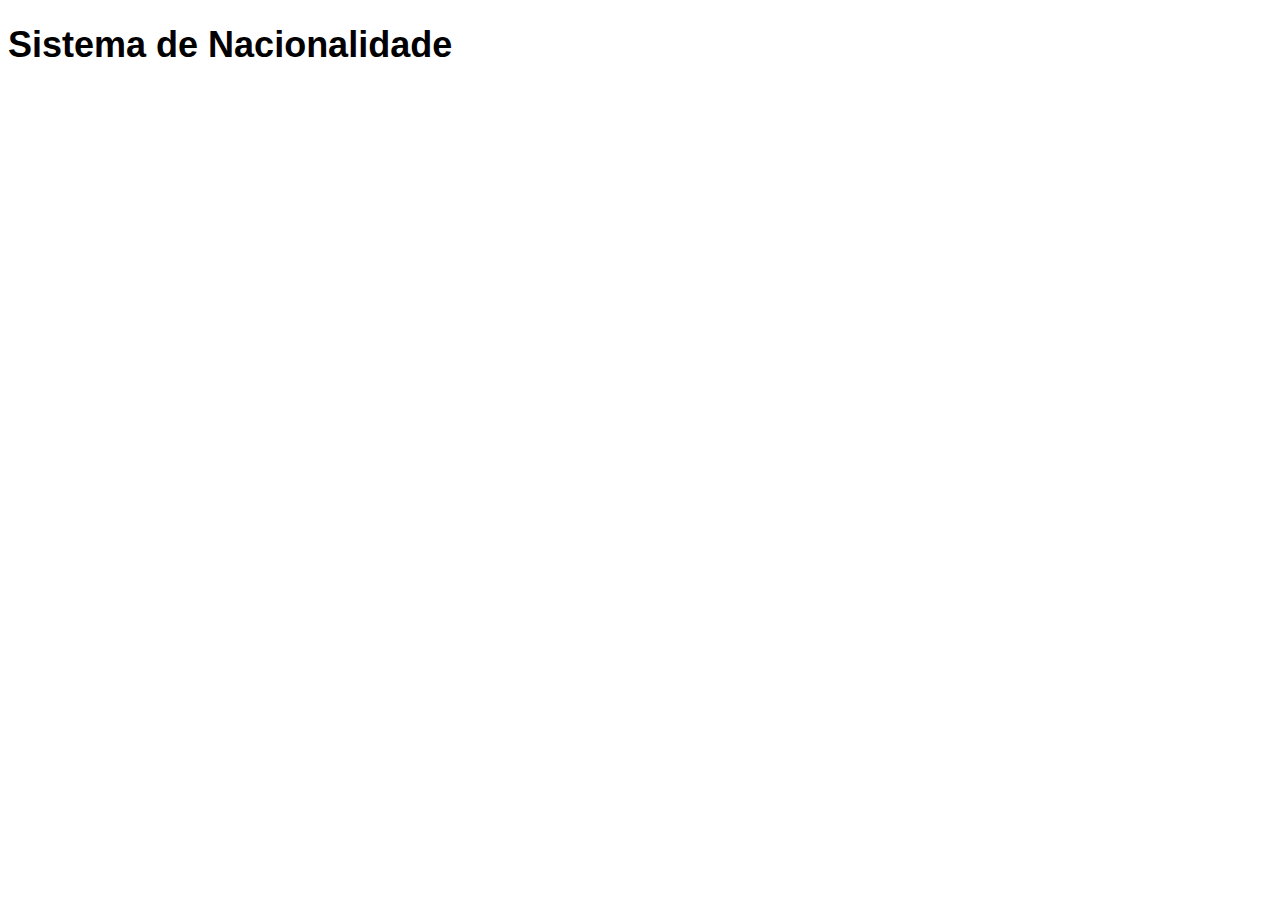
==== aula04/ex010.html @ 8613ab59 "Atualizei os ex" ====
<!DOCTYPE html>
<html lang="pt-br">
<head>
    <meta charset="UTF-8">
    <meta http-equiv="X-UA-Compatible" content="IE=edge">
    <meta name="viewport" content="width=device-width, initial-scale=1.0">
    <title>Nacionalidade</title>
    <style>
        body{
            font:normal 18px Arial;

        }
      
    </style>
</head>
<body>
    <h1>Sistema de Nacionalidade</h1>
  

</body>
</html>
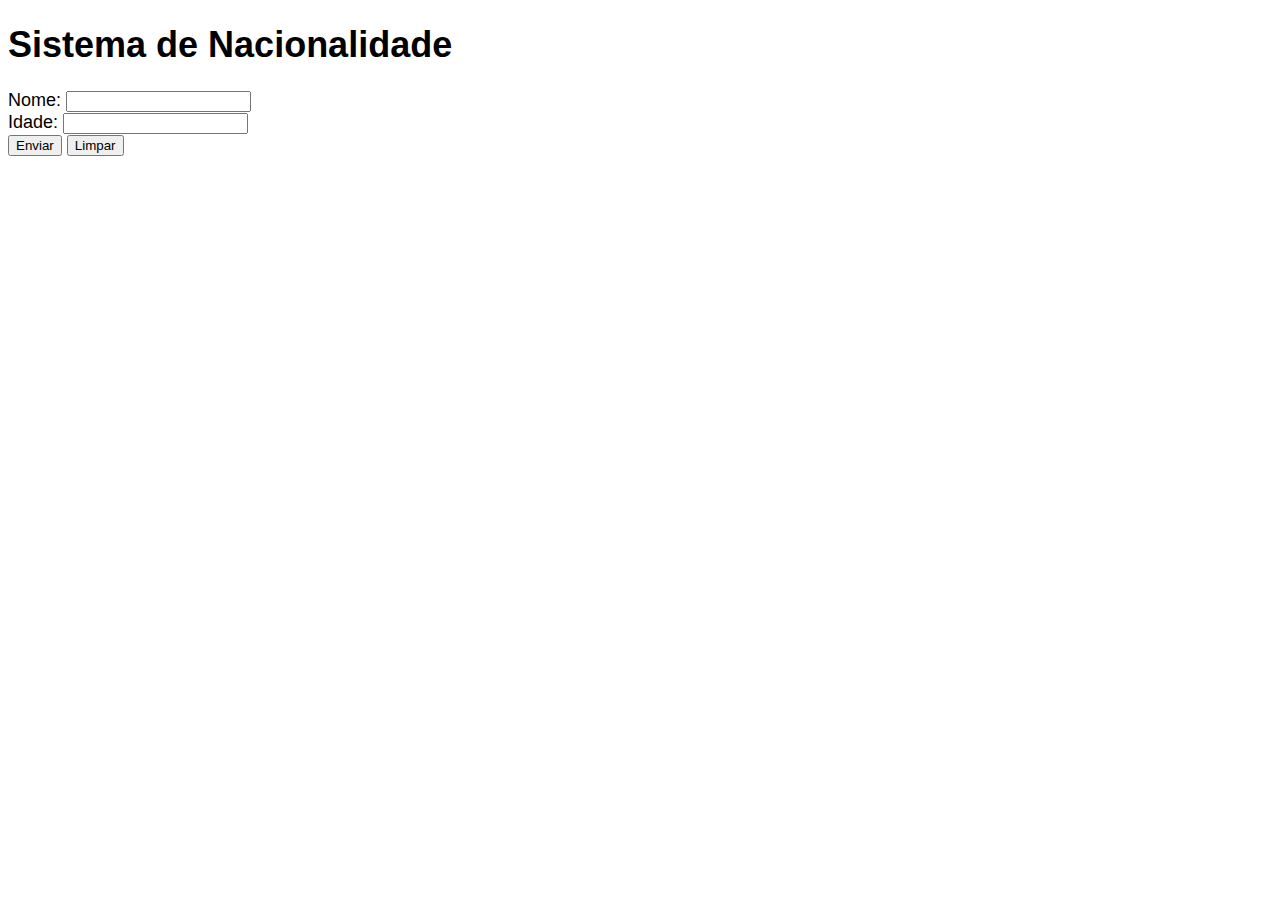
==== commit 524e2508: "Update ex010.html" ====
--- a/aula04/ex010.html
+++ b/aula04/ex010.html
@@ -15,7 +15,15 @@
 </head>
 <body>
     <h1>Sistema de Nacionalidade</h1>
-  
+   <form action="" method="post" autocomplete="on">
+    <label for="inome">Nome:</label>
+    <input type="text" name="nome" id="inome"> <br>
+    <label for="idade">Idade:</label>
+    <input type="number" name="idade" id="iidade"><br>
+    <input type="submit" value="Enviar">
+    <input type="reset" value="Limpar">
+
+   </form>
 
 </body>
 </html>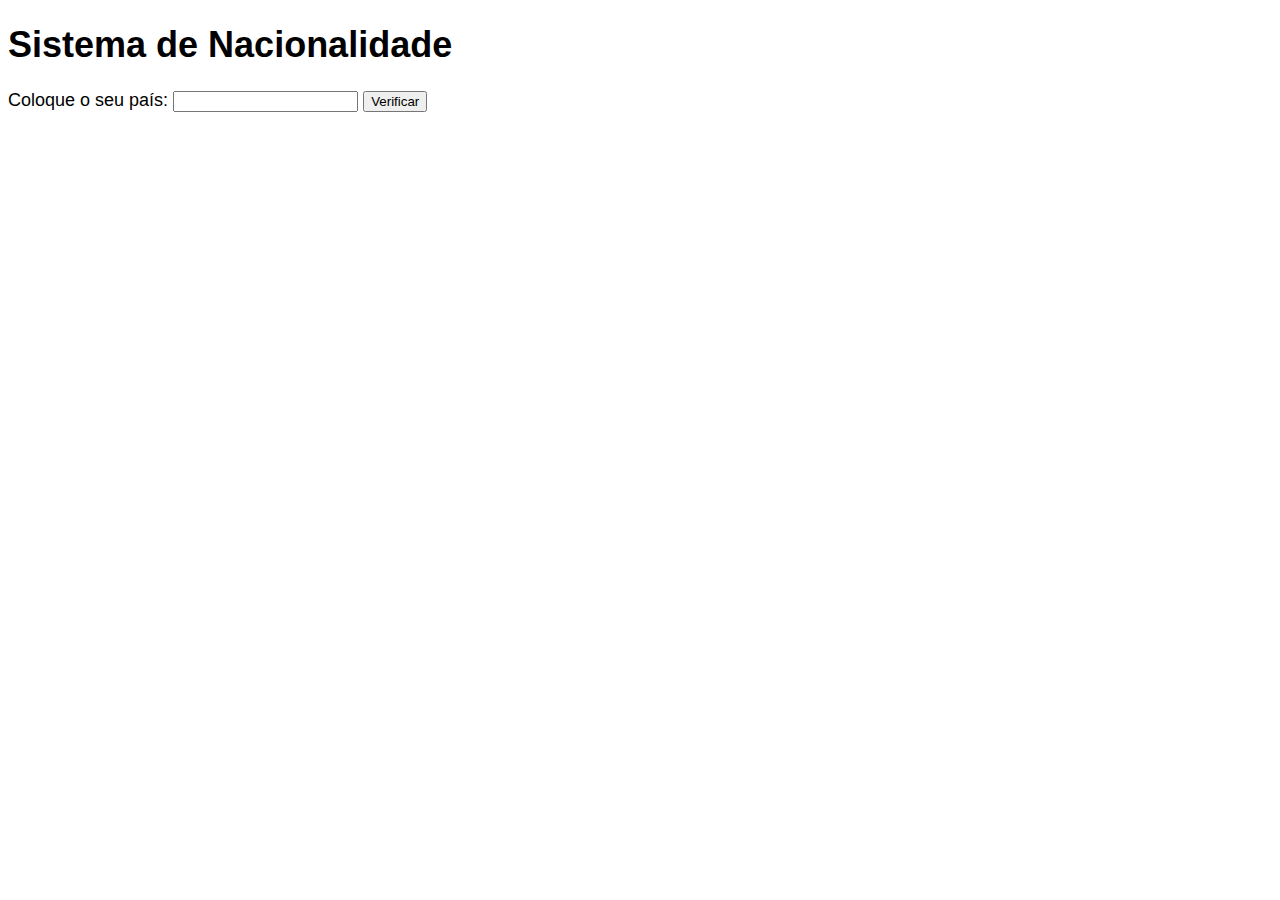
==== commit 6efd6be3: "Update ex010.html" ====
--- a/aula04/ex010.html
+++ b/aula04/ex010.html
@@ -10,20 +10,30 @@
             font:normal 18px Arial;
 
         }
+        div#res{
+            margin-top: 20px;
+        }
       
     </style>
 </head>
 <body>
     <h1>Sistema de Nacionalidade</h1>
-   <form action="" method="post" autocomplete="on">
-    <label for="inome">Nome:</label>
-    <input type="text" name="nome" id="inome"> <br>
-    <label for="idade">Idade:</label>
-    <input type="number" name="idade" id="iidade"><br>
-    <input type="submit" value="Enviar">
-    <input type="reset" value="Limpar">
-
-   </form>
+    <label for="inacio">Coloque o seu país: <input type="text" name="nacio" id="inacio"></label>
+    <input type="button" value="Verificar" onclick= 'verificar()'>
+    <div id="res"></div>
+    <script>
+        function verificar() {
+            var na = window.document.getElementById('inacio')
+            var a = String(inacio.value)
+            var país = document.querySelector('div#res')
+          
+            if (a == 'Brasil'){
+                res.innerHTML += `Você mora no ${a}, você é <strong>Brasileiro</strong>`
+            } else { 
+                res.innerHTML += `Você mora no(a) ${a}, você é <strong>Estrangeiro</strong>`
+            }
+        }
+    </script>
 
 </body>
 </html>